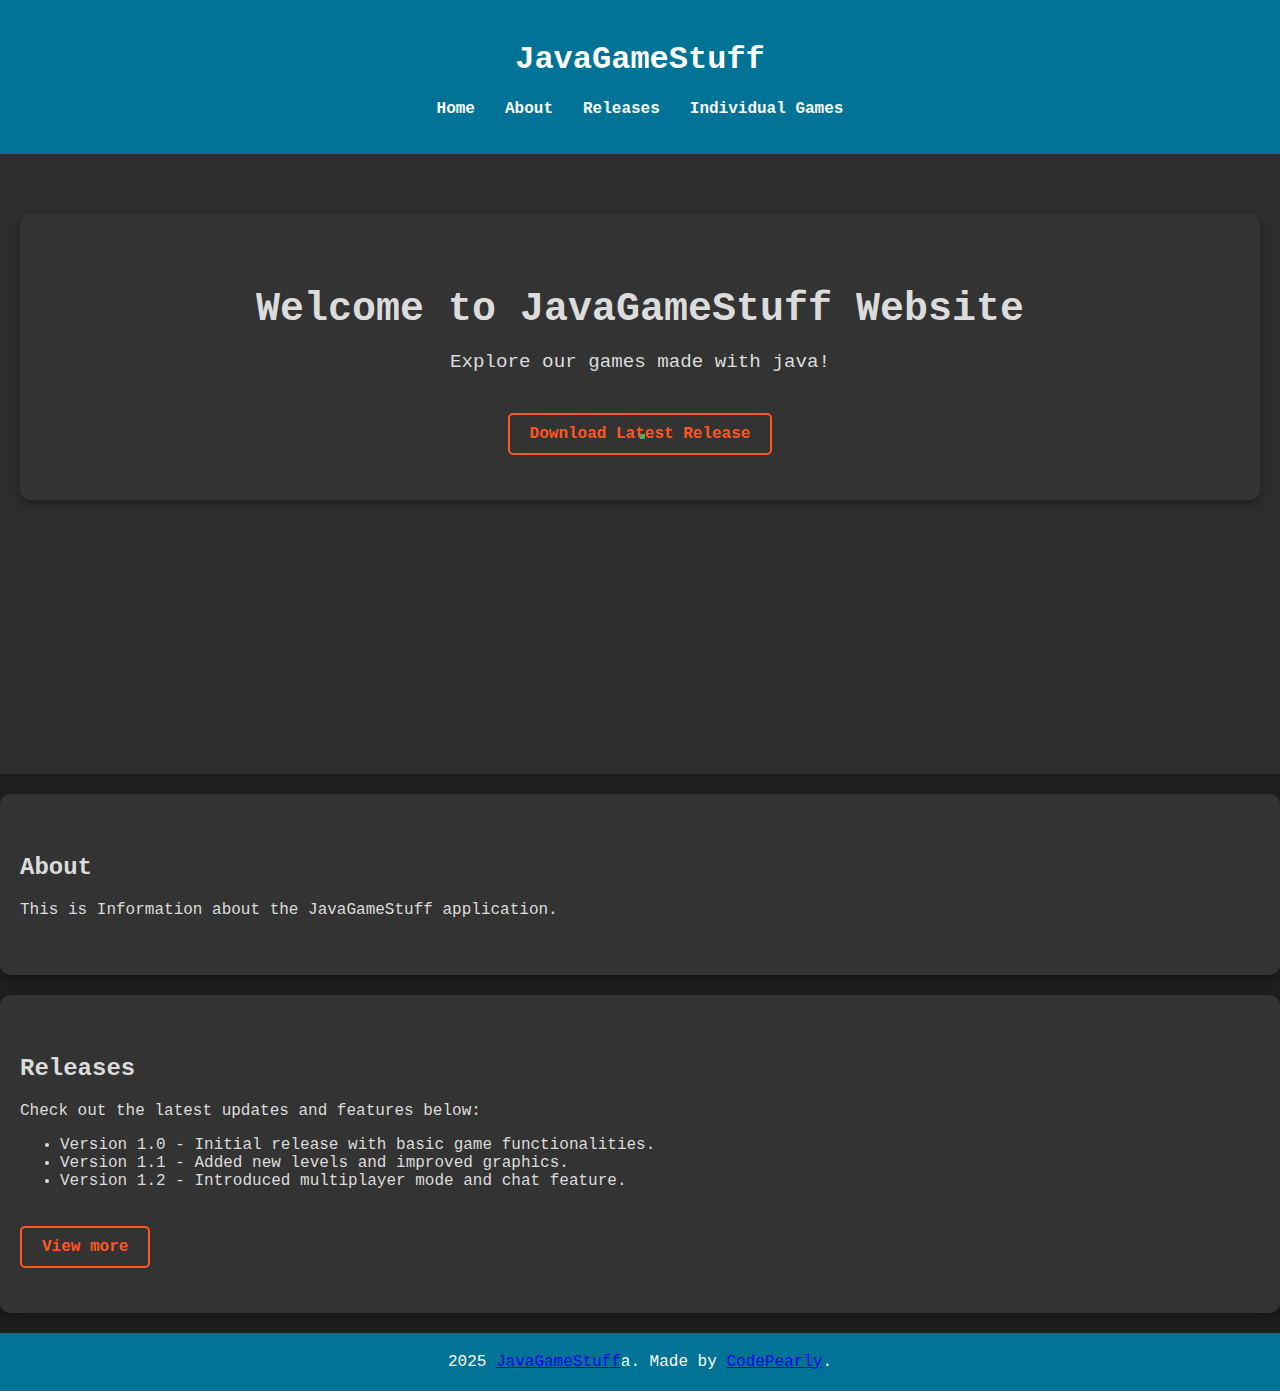
==== index.html @ 7212f229 "Update index.html" ====
<!DOCTYPE html>
<html lang="en">
<head>
    <meta charset="UTF-8">
    <meta name="viewport" content="width=device-width, initial-scale=1.0">
    <title>Java Game Application</title>
    <link rel="icon" type="image/png" href="img/javawebsiteicon.png">
    <style>
        body {
            font-family: 'Courier New', Courier, monospace;
            margin: 0;
            padding: 0;
            background-color: #1e1e1e;
            color: #dcdcdc;
            overflow-x: hidden;
        }

        header {
            background-color: #007396; /* Java blue */
            color: #fff;
            padding: 20px 0;
            text-align: center;
            box-shadow: 0 2px 4px rgba(0, 0, 0, 0.2);
        }

        nav ul {
            list-style: none;
            padding: 0;
            display: flex;
            justify-content: center;
        }

        nav ul li {
            margin: 0 15px;
        }

        nav ul li a {
            color: #fff;
            text-decoration: none;
            font-weight: bold;
            transition: color 0.3s;
        }

        nav ul li a:hover {
            color: #ff5722; /* Highlight color */
        }

        main {
            padding: 40px 20px;
            text-align: center;
            background-color: #2d2d2d;
            color: #dcdcdc;
            min-height: 60vh;
        }

        main h2 {
            font-size: 2.5em;
            margin-bottom: 10px;
        }

        main p {
            font-size: 1.2em;
            margin-bottom: 20px;
        }

        .download-link {
            color: #ff5722;
            text-decoration: none;
            font-weight: bold;
            display: inline-block;
            margin-top: 20px;
            padding: 10px 20px;
            border: 2px solid #ff5722;
            border-radius: 5px;
            transition: background-color 0.3s, color 0.3s, transform 0.3s;
            position: relative;
            overflow: hidden;
        }

        .download-link:hover {
            background-color: #ff5722;
            color: #fff;
            transform: scale(1.1);
        }

        .particle {
            width: 5px;
            height: 5px;
            position: absolute;
            border-radius: 50%;
            animation: fly 1s linear infinite;
        }

        @keyframes fly {
            to {
                transform: translate(calc(100vw * (var(--x-direction) - 0.5)), calc(100vh * (var(--y-direction) - 0.5)));
                opacity: 0;
            }
        }

        section {
            padding: 40px 20px;
            background-color: #333;
            border-radius: 10px;
            margin: 20px 0;
            box-shadow: 0 4px 8px rgba(0, 0, 0, 0.3);
        }

        footer {
            background-color: #007396; /* Java blue */
            color: #fff;
            text-align: center;
            padding: 20px 0;
            position: relative;
            width: 100%;
        }

        footer p {
            margin: 0;
        }
    </style>
</head>
<body>
    <header>
        <h1>JavaGameStuff</h1>
        <nav>
            <ul>
                <li><a href="#home">Home</a></li>
                <li><a href="#about">About</a></li>
                <li><a href="#releases">Releases</a></li>
                <li><a href="Games/">Individual Games</a></li>
            </ul>
        </nav>
    </header>
    <main>
        <section id="home">
            <h2>Welcome to JavaGameStuff Website</h2>
            <p>Explore our games made with java!</p>
            <a href="https://github.com/CodePearly/JavaGameStuff/releases/download/v1.6/Installer.jar" target="_blank" class="download-link">Download Latest Release</a>
        </section>
    </main>
    <section id="about">
        <h2>About</h2>
        <p>This is Information about the JavaGameStuff application.</p>
    </section>
    <section id="releases">
        <h2>Releases</h2>
        <p>Check out the latest updates and features below:</p>
        <ul>
            <li>Version 1.0 - Initial release with basic game functionalities.</li>
            <li>Version 1.1 - Added new levels and improved graphics.</li>
            <li>Version 1.2 - Introduced multiplayer mode and chat feature.</li>
        </ul>
        <a href="Releases/" class="download-link">View more</a>
    </section>
    <footer>
        <p>2025 <a href="https://github.com/CodePearly/JavaGameStuff/">JavaGameStuff</a>a. Made by <a href="https://github.com/CodePearly/">CodePearly</a>.</p>
    </footer>
    <script>
        document.addEventListener('DOMContentLoaded', () => {
            console.log('Website is loaded!');
        });

        const link = document.querySelector('.download-link');
        setInterval(() => {
            for (let i = 0; i < 90; i++) {
                createParticle(link.getBoundingClientRect().left + link.offsetWidth / 2, link.getBoundingClientRect().top + link.offsetHeight / 2);
            }
        }, 400);

        function createParticle(x, y) {
            const particle = document.createElement('div');
            particle.className = 'particle';
            particle.style.backgroundColor = getRandomColor();
            document.body.appendChild(particle);
            particle.style.left = `${x}px`;
            particle.style.top = `${y}px`;
            particle.style.setProperty('--x-direction', Math.random());
            particle.style.setProperty('--y-direction', Math.random());
            setTimeout(() => {
                particle.remove();
            }, 400);
        }

        function getRandomColor() {
            const colors = ['#ff5722', '#4caf50', '#2196f3', '#ffeb3b', '#9c27b0'];
            return colors[Math.floor(Math.random() * colors.length)];
        }
    </script>
</body>
</html>
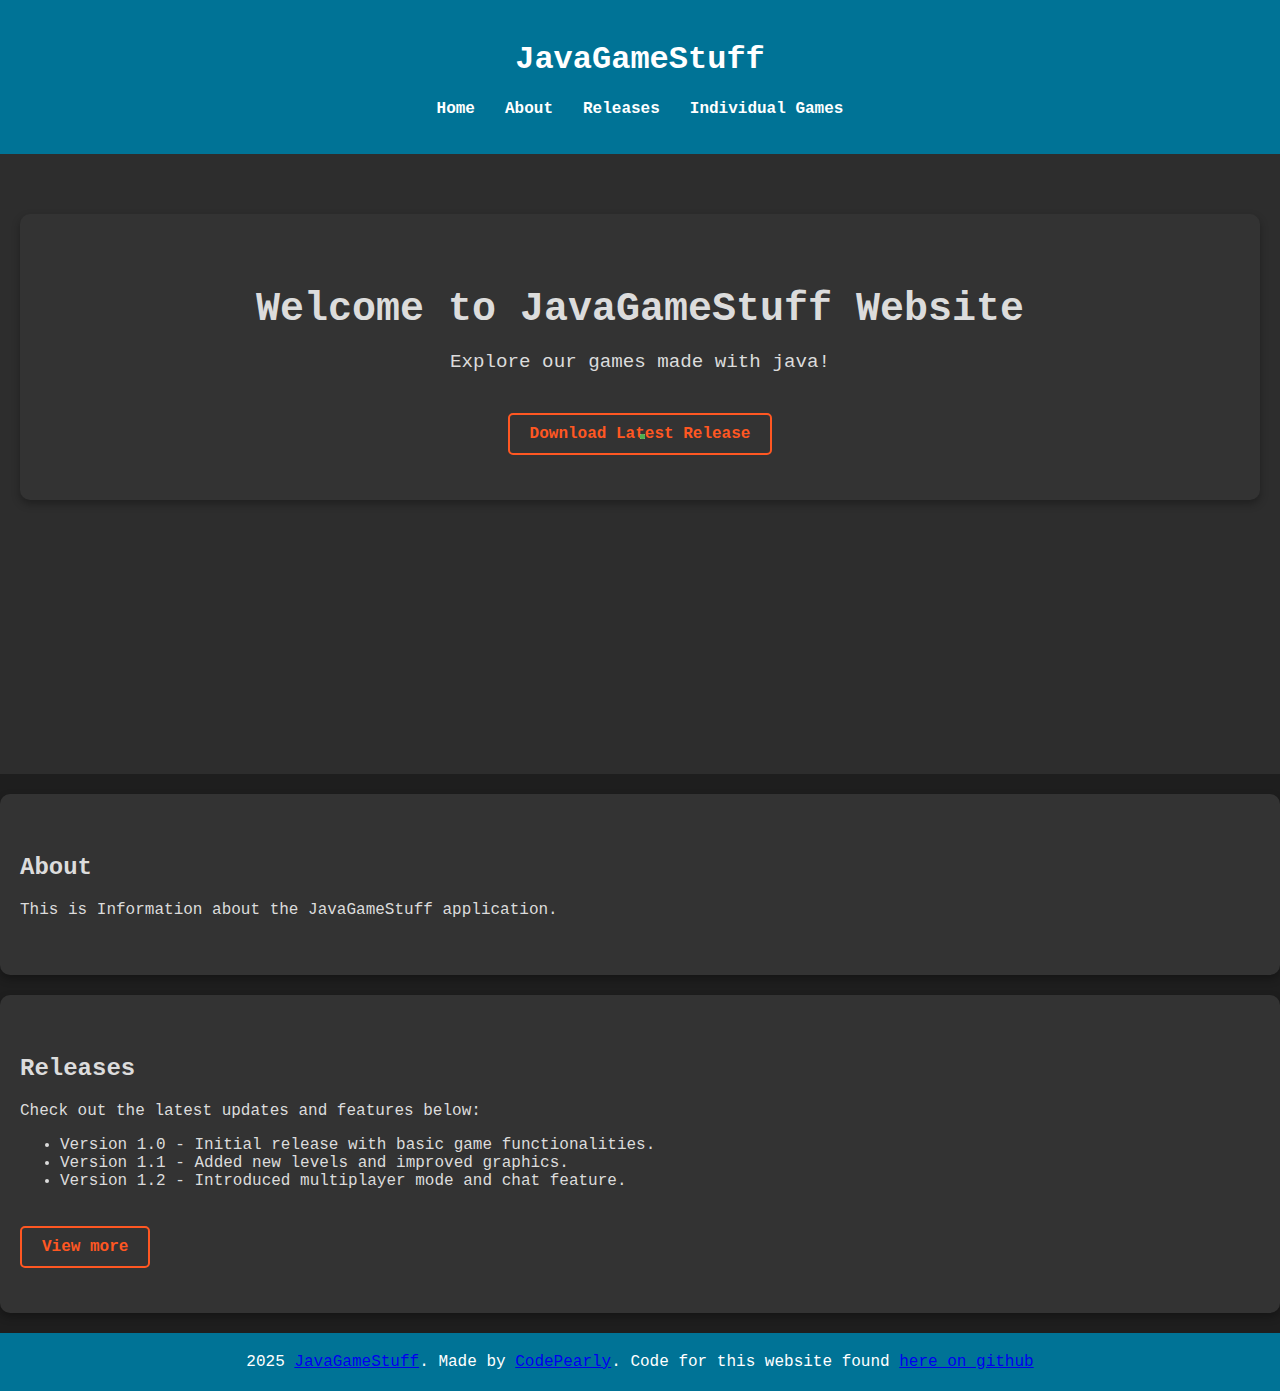
==== commit e3cd2008: "Update index.html" ====
--- a/index.html
+++ b/index.html
@@ -154,7 +154,7 @@
         <a href="Releases/" class="download-link">View more</a>
     </section>
     <footer>
-        <p>2025 <a href="https://github.com/CodePearly/JavaGameStuff/">JavaGameStuff</a>a. Made by <a href="https://github.com/CodePearly/">CodePearly</a>.</p>
+        <p>2025 <a href="https://github.com/CodePearly/JavaGameStuff/">JavaGameStuff</a>. Made by <a href="https://github.com/CodePearly/">CodePearly</a>. Code for this website found <a href="https://github.com/CodePearly/JavaGameStuff/tree/website">here on github</a></p>
     </footer>
     <script>
         document.addEventListener('DOMContentLoaded', () => {
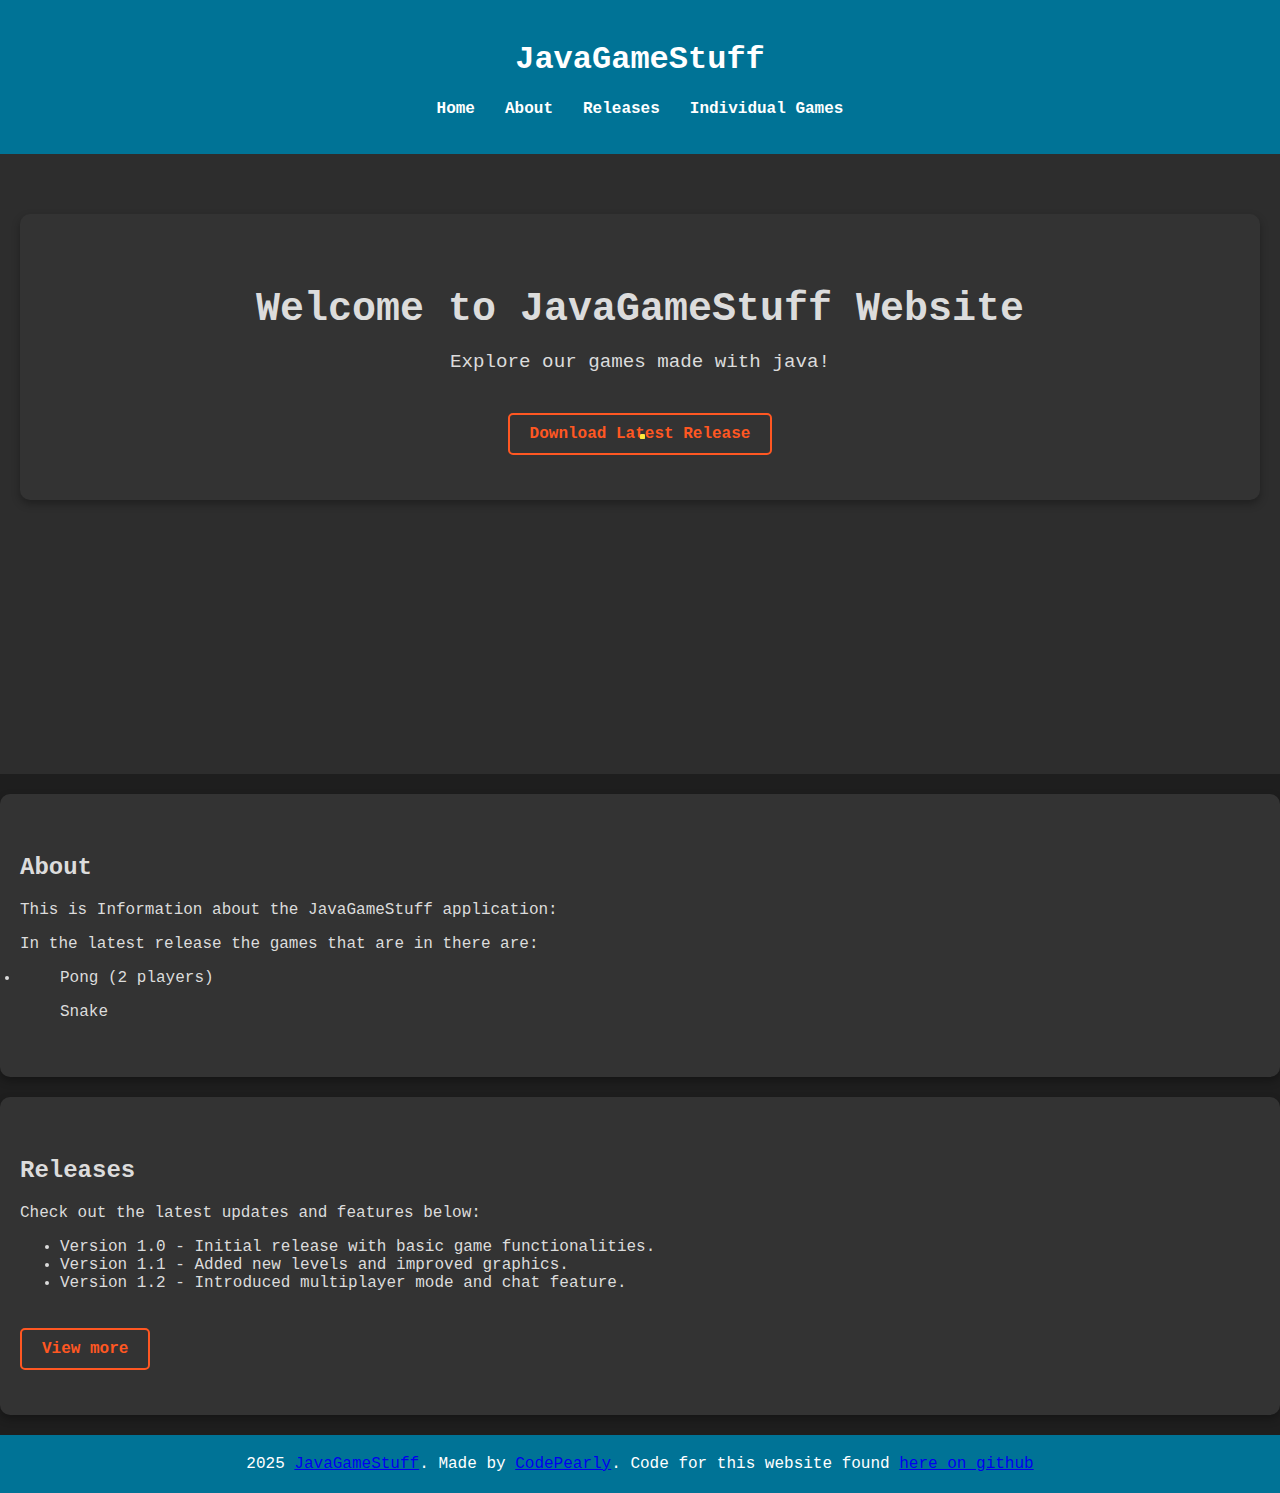
==== commit 58eec3d2: "Update index.html" ====
--- a/index.html
+++ b/index.html
@@ -141,7 +141,12 @@
     </main>
     <section id="about">
         <h2>About</h2>
-        <p>This is Information about the JavaGameStuff application.</p>
+        <p>This is Information about the JavaGameStuff application:</p>
+        <p>In the latest release the games that are in there are:</p>
+        <li>
+            <ul><p>Pong (2 players)</p></ul>
+            <ul><p>Snake</p></ul>
+        </li>
     </section>
     <section id="releases">
         <h2>Releases</h2>
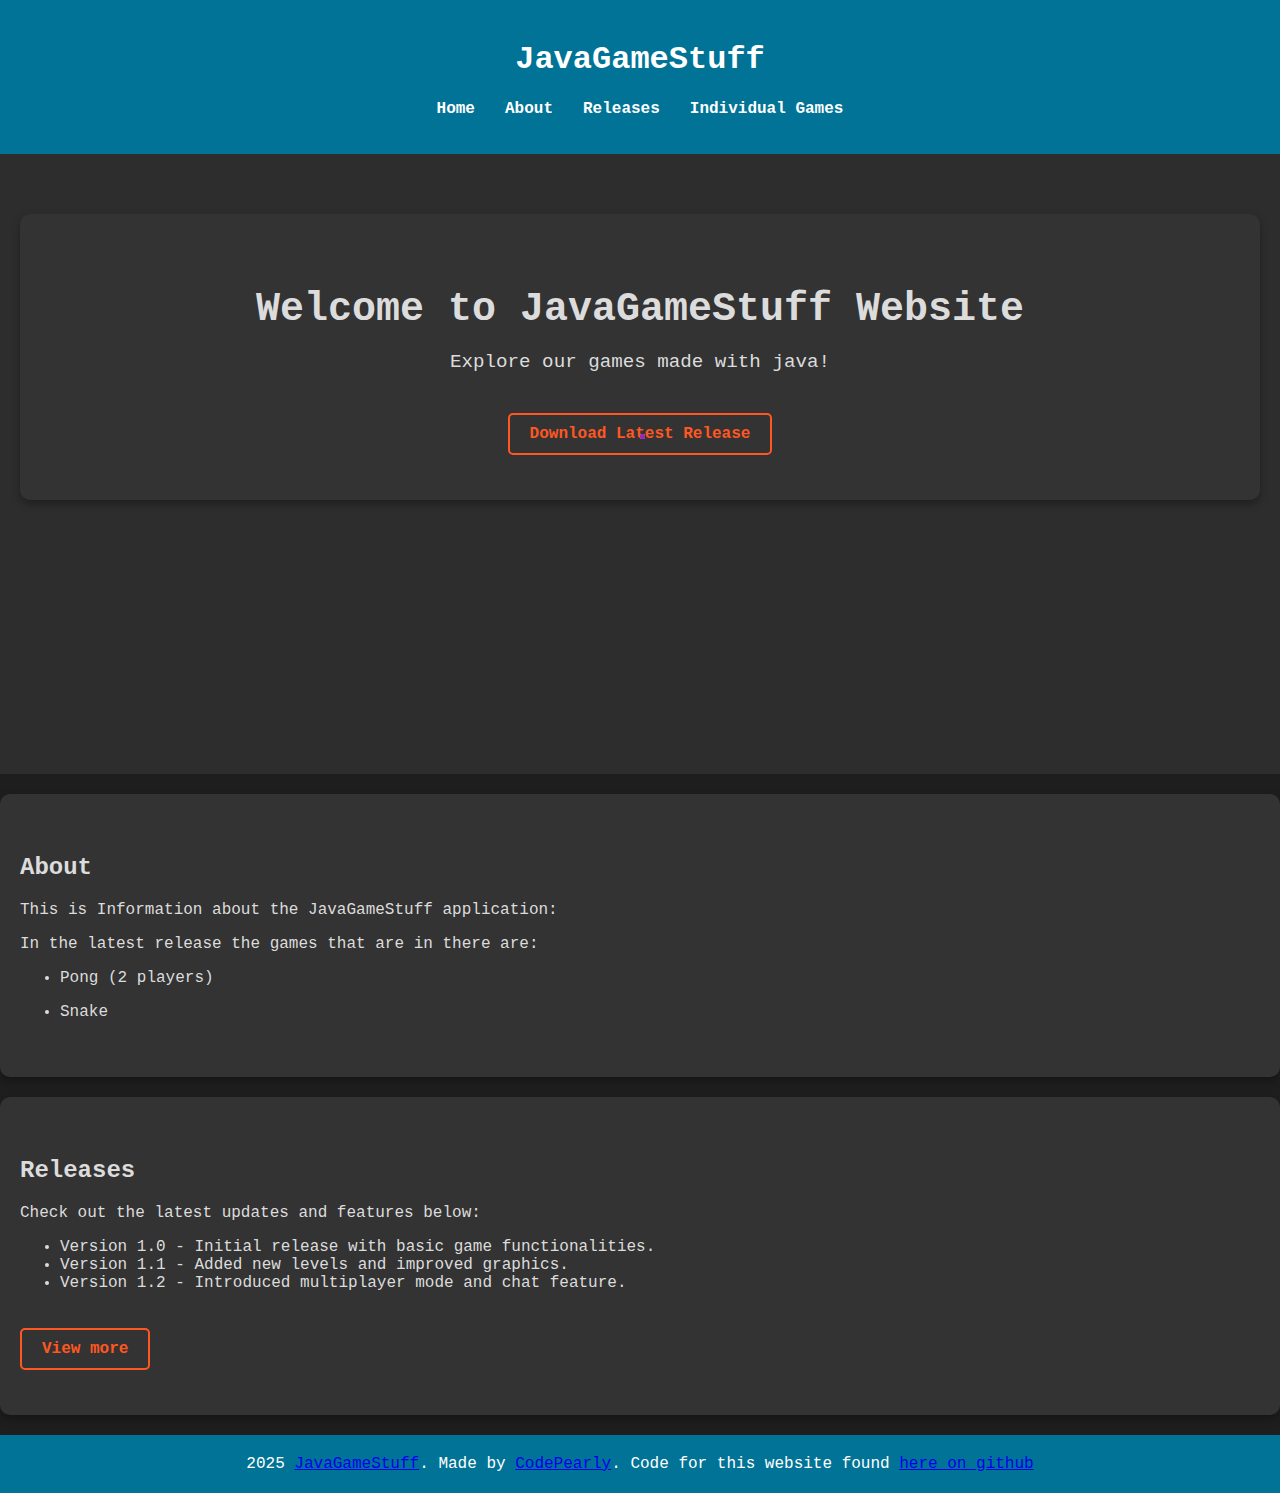
==== commit c38c26ad: "Update index.html" ====
--- a/index.html
+++ b/index.html
@@ -143,10 +143,10 @@
         <h2>About</h2>
         <p>This is Information about the JavaGameStuff application:</p>
         <p>In the latest release the games that are in there are:</p>
-        <li>
-            <ul><p>Pong (2 players)</p></ul>
-            <ul><p>Snake</p></ul>
-        </li>
+        <ul>
+            <li><p>Pong (2 players)</p></li>
+            <li><p>Snake</p></li>
+        </ul>
     </section>
     <section id="releases">
         <h2>Releases</h2>
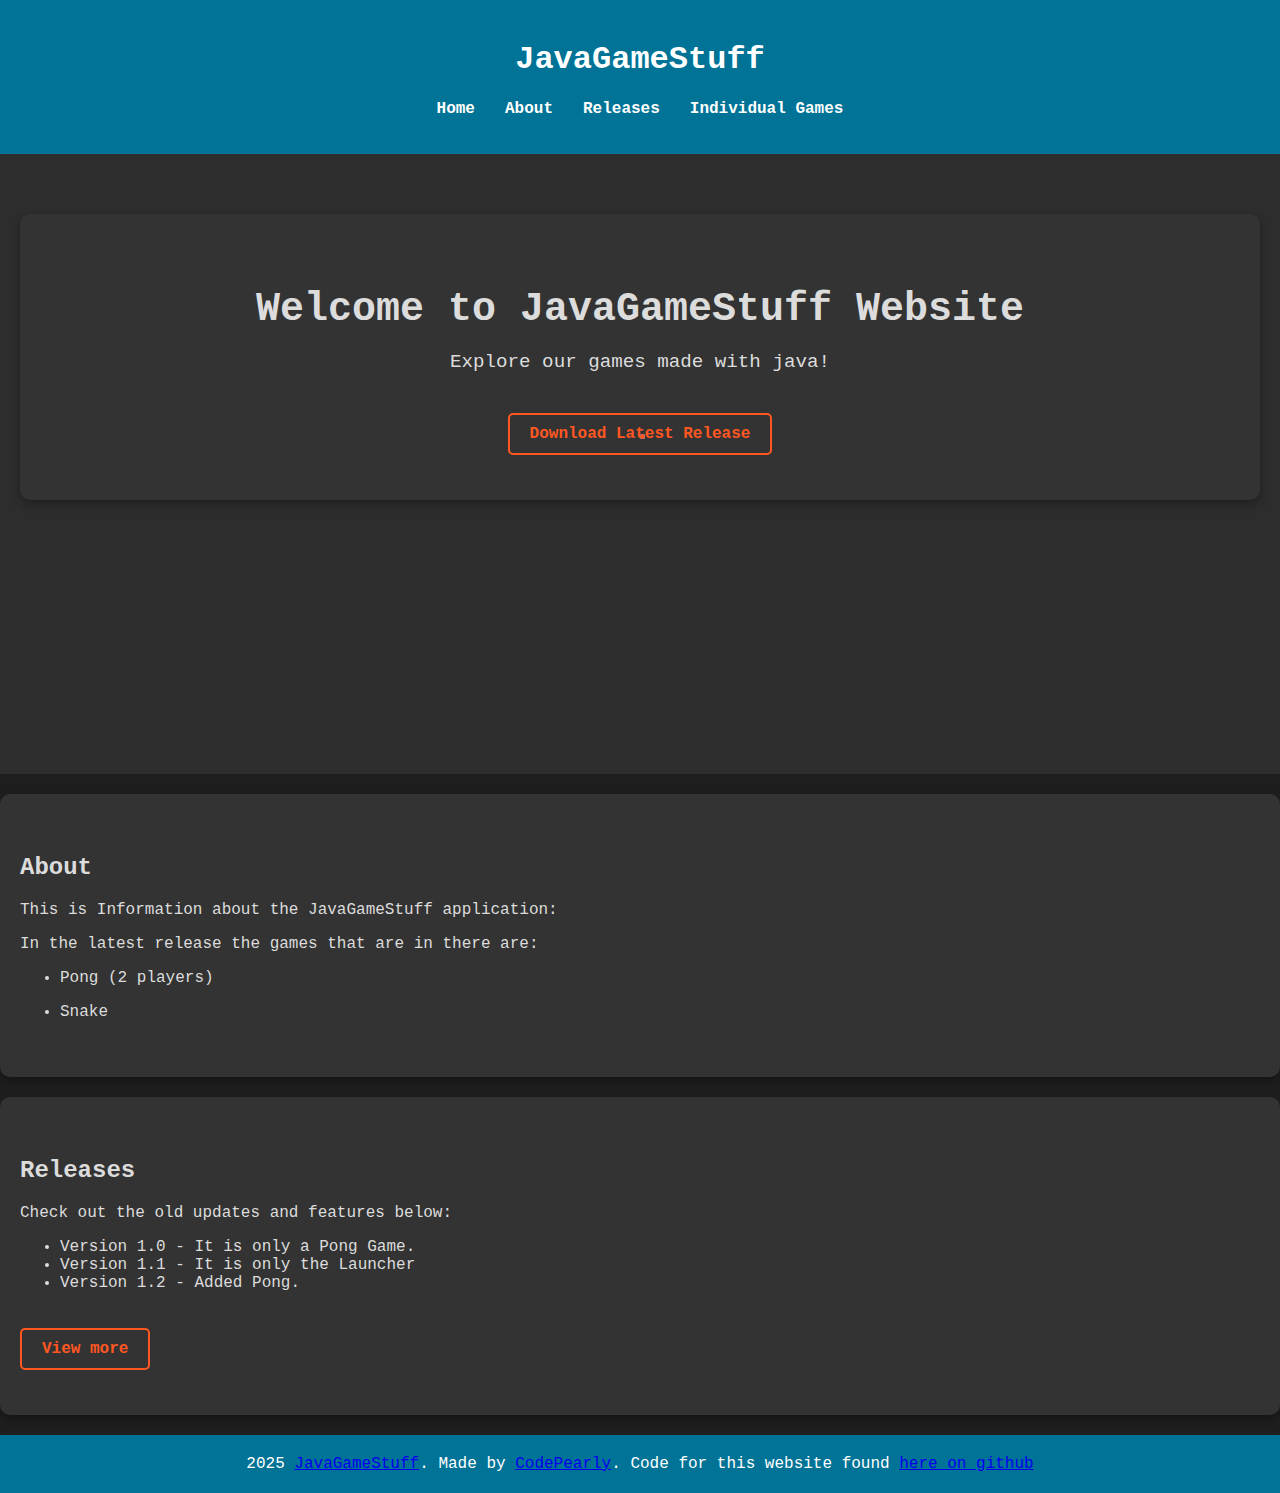
==== commit aebcd456: "Update index.html" ====
--- a/index.html
+++ b/index.html
@@ -150,11 +150,11 @@
     </section>
     <section id="releases">
         <h2>Releases</h2>
-        <p>Check out the latest updates and features below:</p>
+        <p>Check out the old updates and features below:</p>
         <ul>
-            <li>Version 1.0 - Initial release with basic game functionalities.</li>
-            <li>Version 1.1 - Added new levels and improved graphics.</li>
-            <li>Version 1.2 - Introduced multiplayer mode and chat feature.</li>
+            <li>Version 1.0 - It is only a Pong Game.</li>
+            <li>Version 1.1 - It is only the Launcher</li>
+            <li>Version 1.2 - Added Pong.</li>
         </ul>
         <a href="Releases/" class="download-link">View more</a>
     </section>
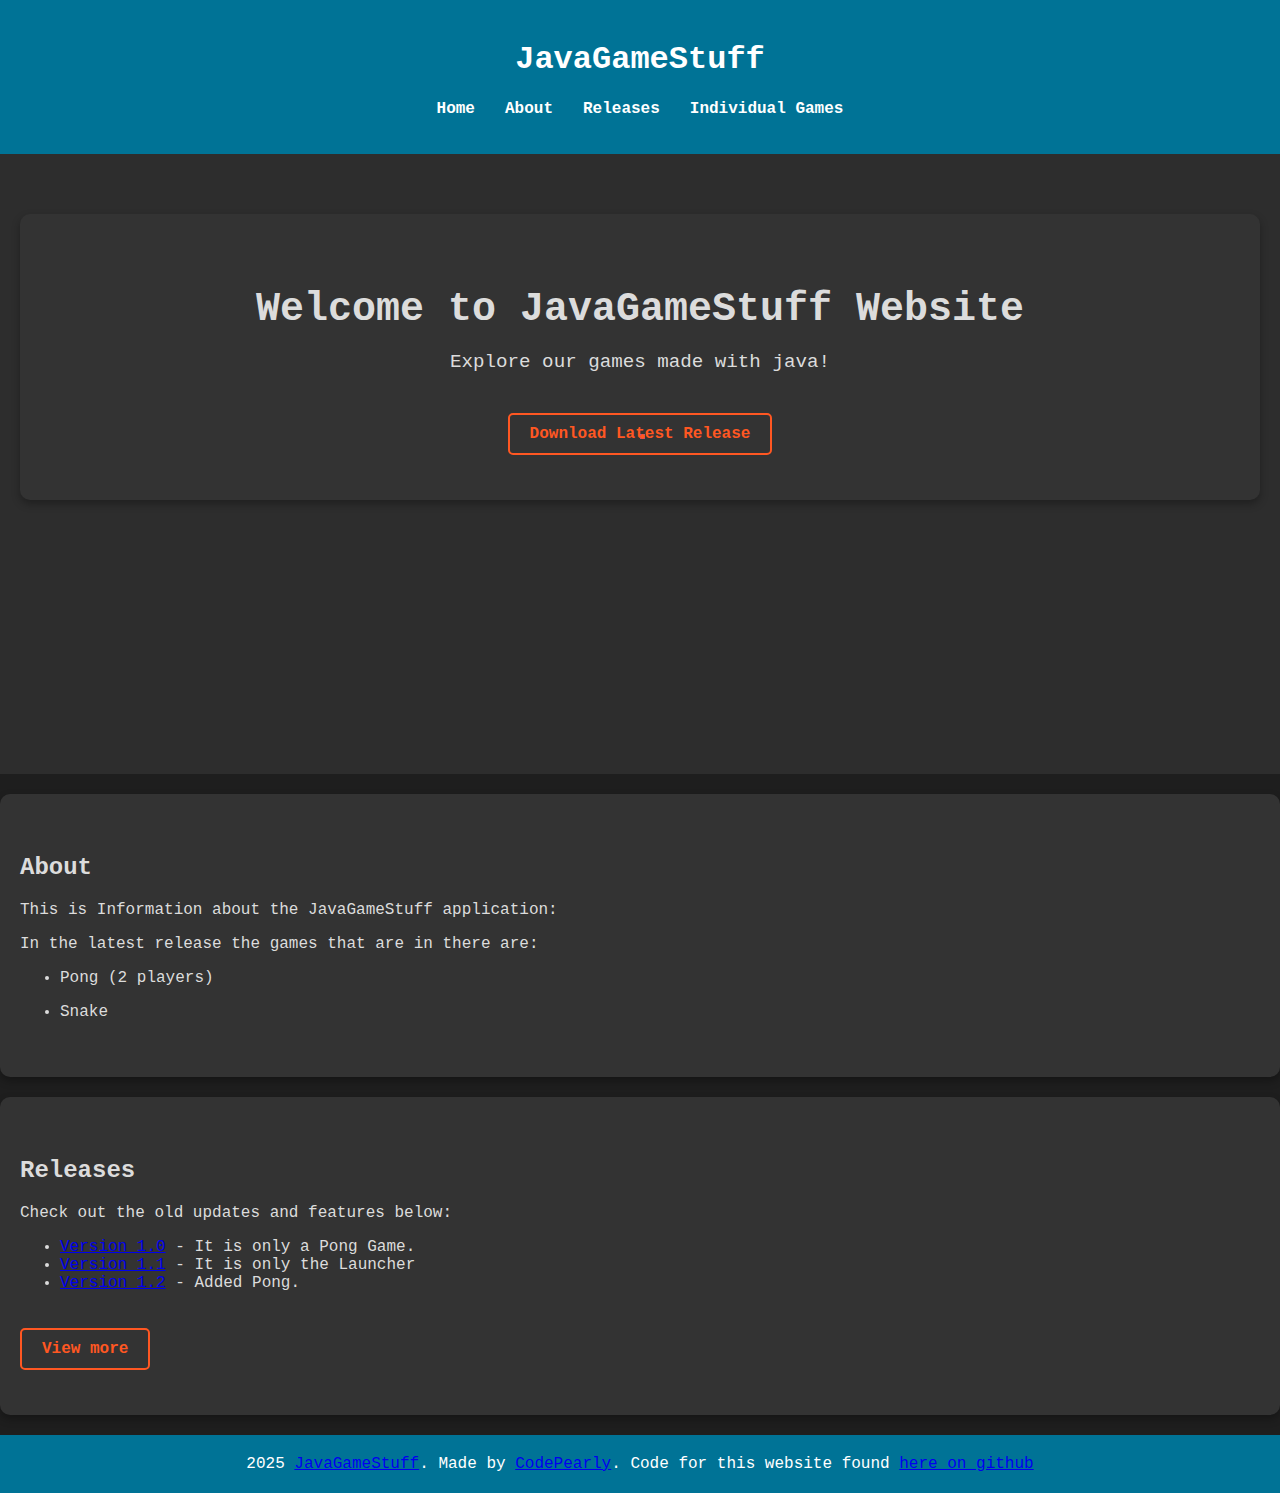
==== commit fc3c9da5: "Update index.html" ====
--- a/index.html
+++ b/index.html
@@ -152,9 +152,9 @@
         <h2>Releases</h2>
         <p>Check out the old updates and features below:</p>
         <ul>
-            <li>Version 1.0 - It is only a Pong Game.</li>
-            <li>Version 1.1 - It is only the Launcher</li>
-            <li>Version 1.2 - Added Pong.</li>
+            <li><a href="https://codepearly.github.io/JavaGameStuff/Releases/#v1.0">Version 1.0</a> - It is only a Pong Game.</li>
+            <li><a href="https://codepearly.github.io/JavaGameStuff/Releases/#v1.1">Version 1.1</a> - It is only the Launcher</li>
+            <li><a href="https://codepearly.github.io/JavaGameStuff/Releases/#v1.2">Version 1.2</a> - Added Pong.</li>
         </ul>
         <a href="Releases/" class="download-link">View more</a>
     </section>
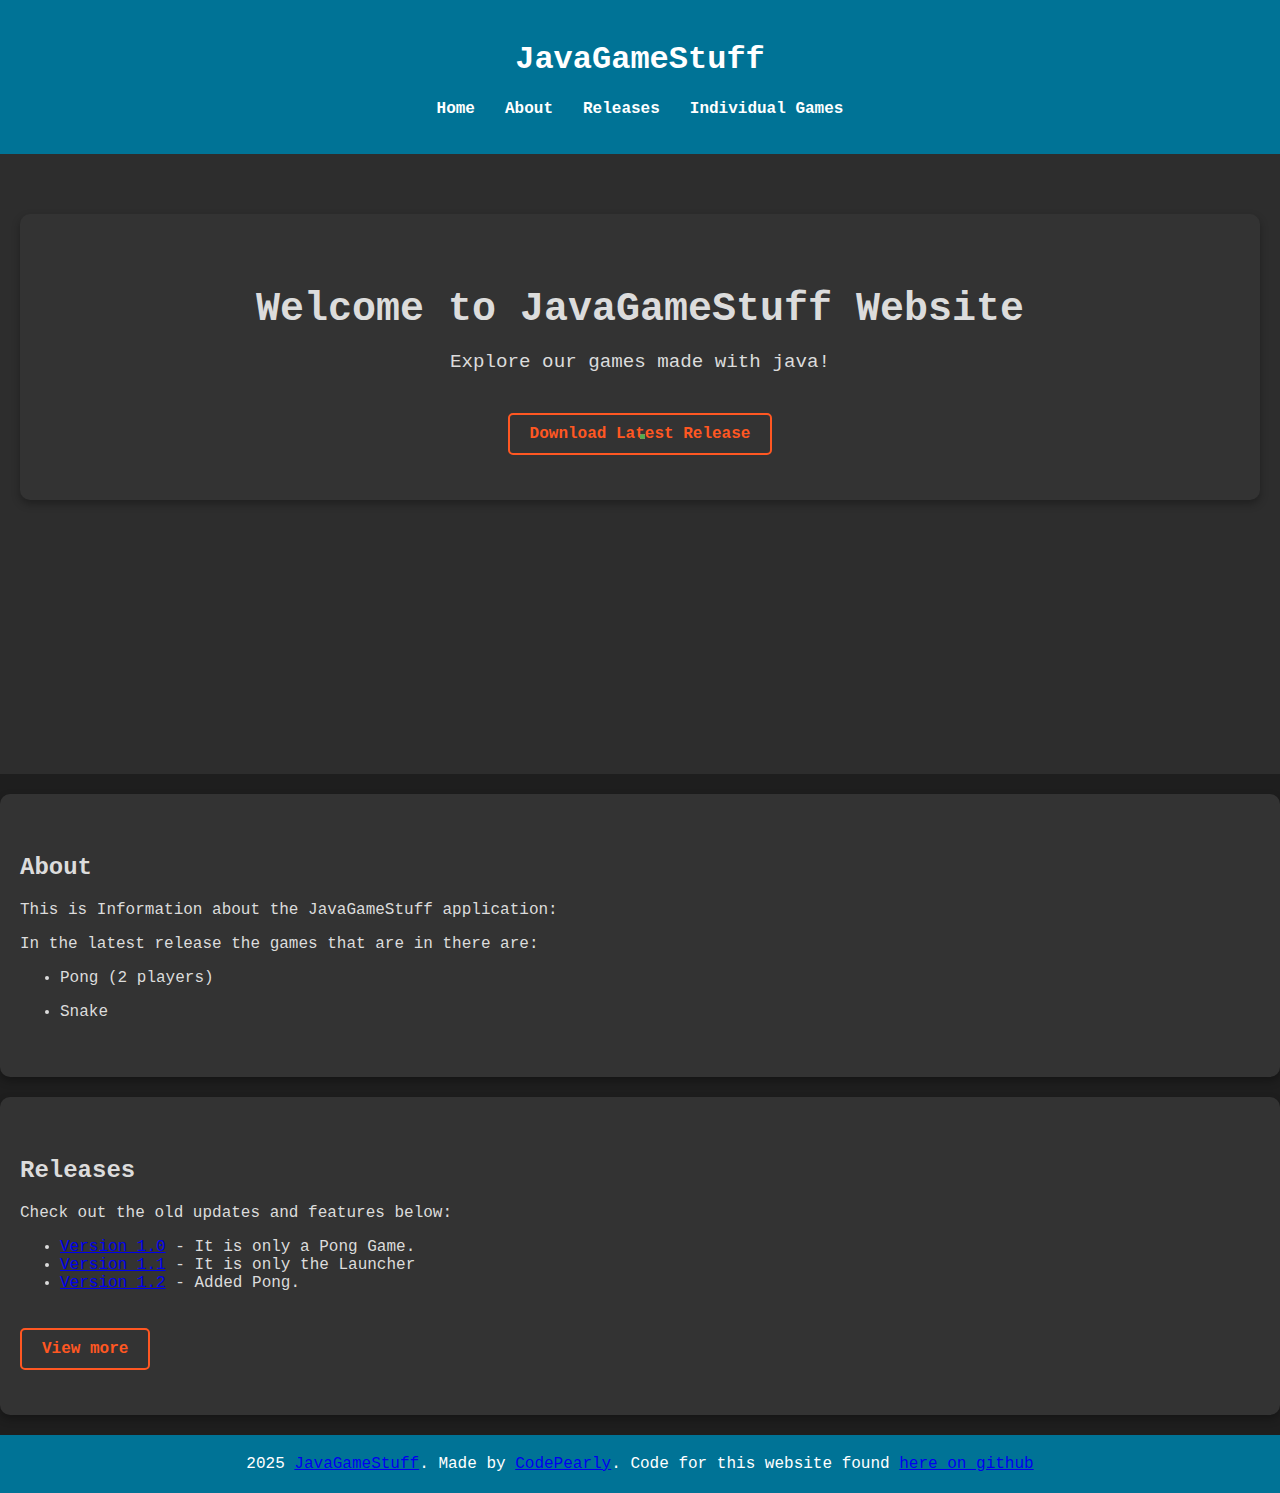
==== commit 5a6af6c6: "Update index.html" ====
--- a/index.html
+++ b/index.html
@@ -136,7 +136,7 @@
         <section id="home">
             <h2>Welcome to JavaGameStuff Website</h2>
             <p>Explore our games made with java!</p>
-            <a href="https://github.com/CodePearly/JavaGameStuff/releases/download/v1.6/Installer.jar" target="_blank" class="download-link">Download Latest Release</a>
+            <a href="https://github.com/CodePearly/JavaGameStuff/releases/download/v1.7/Installer.jar" target="_blank" class="download-link">Download Latest Release</a>
         </section>
     </main>
     <section id="about">
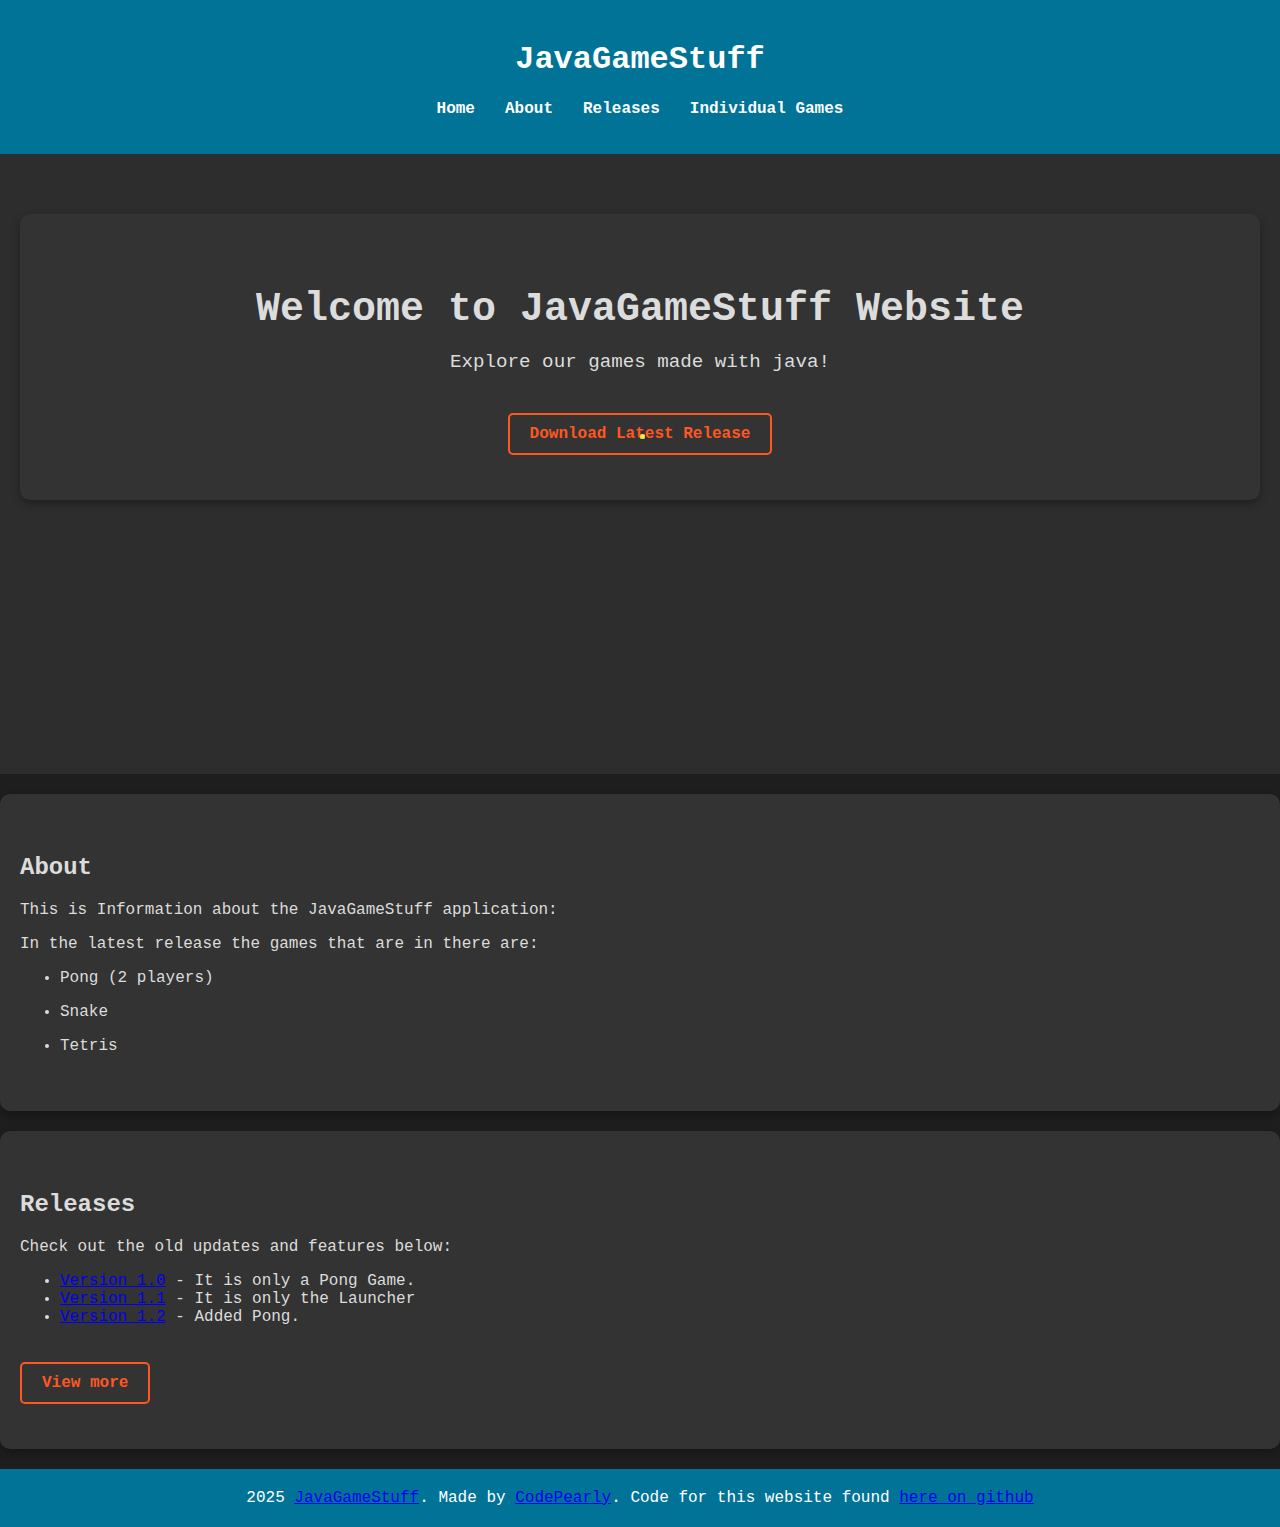
==== commit 70871dbb: "Update index.html" ====
--- a/index.html
+++ b/index.html
@@ -3,7 +3,7 @@
 <head>
     <meta charset="UTF-8">
     <meta name="viewport" content="width=device-width, initial-scale=1.0">
-    <title>Java Game Application</title>
+    <title>JavaGameStuff - Website</title>
     <link rel="icon" type="image/png" href="img/javawebsiteicon.png">
     <style>
         body {
@@ -146,6 +146,7 @@
         <ul>
             <li><p>Pong (2 players)</p></li>
             <li><p>Snake</p></li>
+            <li><p>Tetris</p></li>
         </ul>
     </section>
     <section id="releases">
